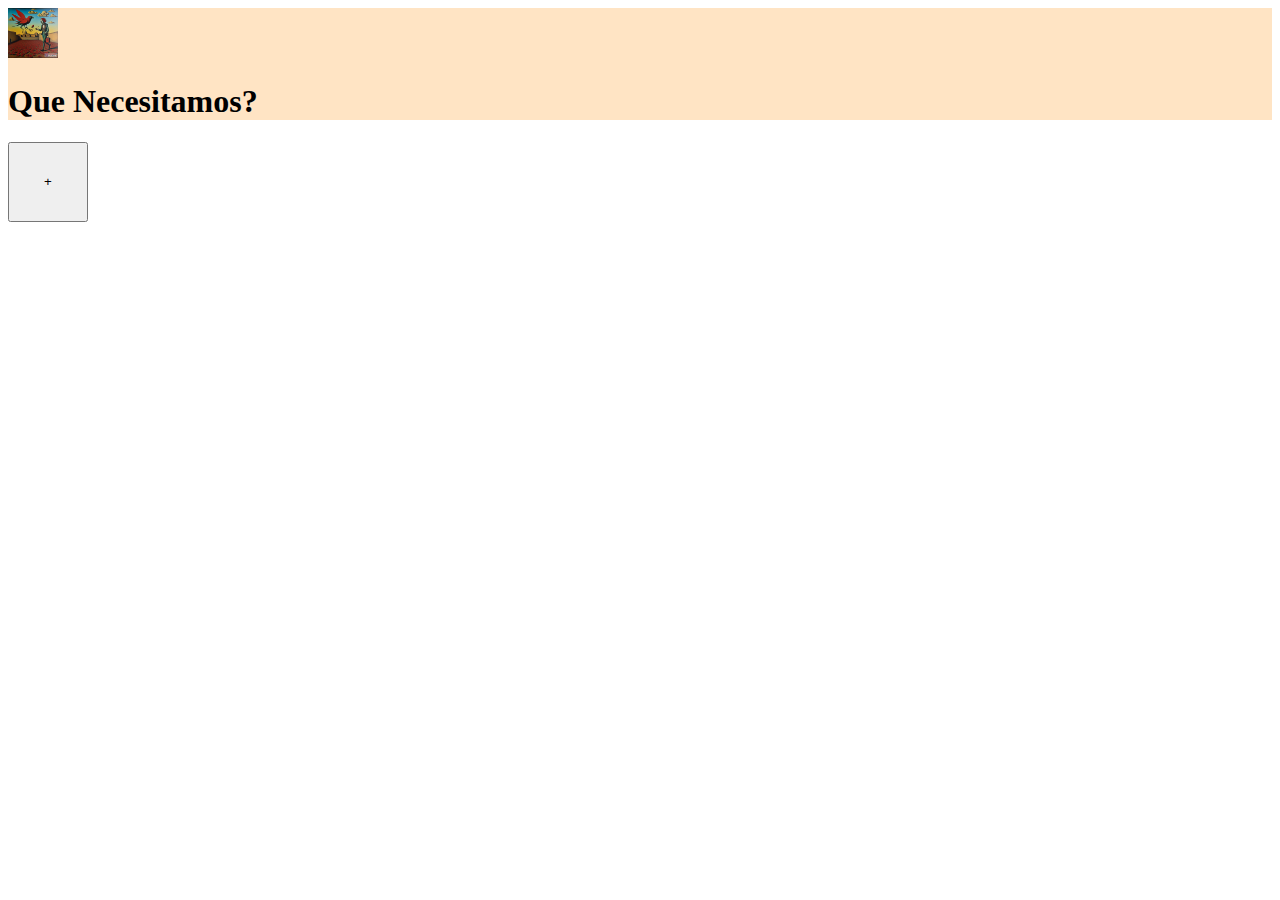
==== index.html @ 37a56988 "primer commit" ====
<!DOCTYPE html>
<html lang="en">
<head>
    <meta charset="UTF-8">
    <meta http-equiv="X-UA-Compatible" content="IE=edge">
    <meta name="viewport" content="width=device-width, initial-scale=1.0">
    <title>Document</title>
    <link rel="stylesheet" href="style.css">
    <link href="https://cdn.jsdelivr.net/npm/bootstrap@5.3.2/dist/css/bootstrap.min.css" rel="stylesheet" integrity="sha384-T3c6CoIi6uLrA9TneNEoa7RxnatzjcDSCmG1MXxSR1GAsXEV/Dwwykc2MPK8M2HN" crossorigin="anonymous">
    <script src="https://cdn.jsdelivr.net/npm/bootstrap@5.3.2/dist/js/bootstrap.bundle.min.js" integrity="sha384-C6RzsynM9kWDrMNeT87bh95OGNyZPhcTNXj1NW7RuBCsyN/o0jlpcV8Qyq46cDfL" crossorigin="anonymous"></script>
</head>
<body class="border border-black">
    
   
            
                
    
    <div class="border border-danger col text-center" id="header">
            <div class="" >
                <img src="./assets/logo.png" class="rounded-circle" id="logo" alt="" >
                <h1>Que Necesitamos?</h1>
            </div>            
        

        </div>
        <ul id="lista" class="">
            
        </ul>
      
      
       <!-- Boton para agregar a la lista -->
       <div class="fixed-bottom" >
            <div class="container">
                <div class="bg-danger col text-center">
                    <button onclick="mostrarInput()" class="rounded-circle" id="botonAgregar"> + </button>
                </div>
            </div>
        </div>
       
    
   

 <!--   <h2>tachar checkbox</h2>
   <input type="checkbox" id="checkbox">
   <label id="palabra">Esta es una palabra</label> -->
   
   
    


   
   
    <script src="index.js"></script>
    <!-- <script src="index2.js"></script> -->
    </body>
</html>
---- style.css ----
#botonAgregar{
    height: 80px;
    width: 80px;
}
#logo{
    height: 50px;
    width: 50px;
}
#header{
    background-color: bisque ;
}
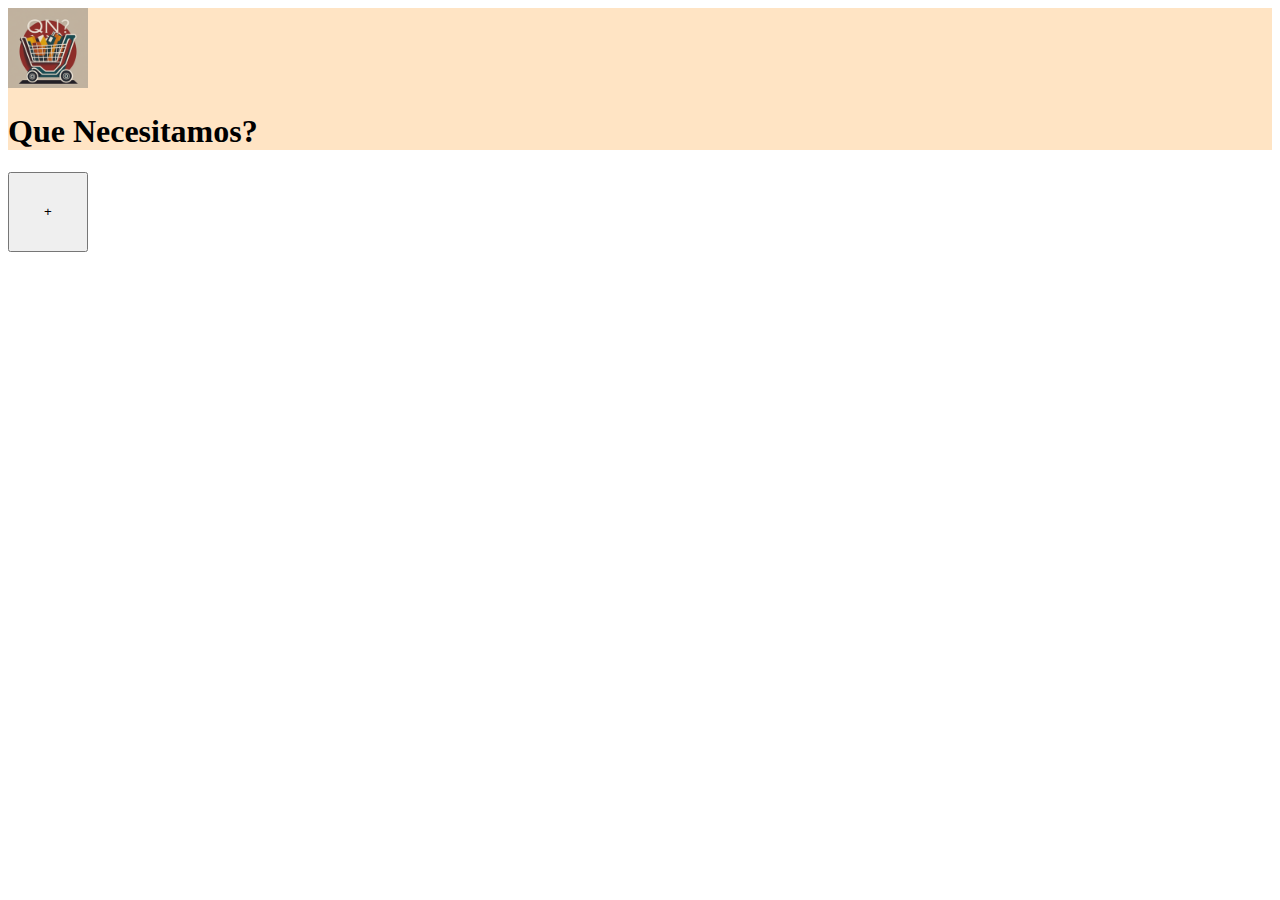
==== commit bc941edd: "modificaciones en header" ====
--- a/index.html
+++ b/index.html
@@ -4,7 +4,7 @@
     <meta charset="UTF-8">
     <meta http-equiv="X-UA-Compatible" content="IE=edge">
     <meta name="viewport" content="width=device-width, initial-scale=1.0">
-    <title>Document</title>
+    <title>Que Necesitamos?</title>
     <link rel="stylesheet" href="style.css">
     <link href="https://cdn.jsdelivr.net/npm/bootstrap@5.3.2/dist/css/bootstrap.min.css" rel="stylesheet" integrity="sha384-T3c6CoIi6uLrA9TneNEoa7RxnatzjcDSCmG1MXxSR1GAsXEV/Dwwykc2MPK8M2HN" crossorigin="anonymous">
     <script src="https://cdn.jsdelivr.net/npm/bootstrap@5.3.2/dist/js/bootstrap.bundle.min.js" integrity="sha384-C6RzsynM9kWDrMNeT87bh95OGNyZPhcTNXj1NW7RuBCsyN/o0jlpcV8Qyq46cDfL" crossorigin="anonymous"></script>
@@ -15,7 +15,7 @@
             
                 
     
-    <div class="border border-danger col text-center" id="header">
+    <div class="border border-danger col text-center fixed-top" id="header">
             <div class="" >
                 <img src="./assets/logo.png" class="rounded-circle" id="logo" alt="" >
                 <h1>Que Necesitamos?</h1>
@@ -31,8 +31,8 @@
        <!-- Boton para agregar a la lista -->
        <div class="fixed-bottom" >
             <div class="container">
-                <div class="bg-danger col text-center">
-                    <button onclick="mostrarInput()" class="rounded-circle" id="botonAgregar"> + </button>
+                <div class="col text-center">
+                    <button onclick="mostrarInput()" class="rounded-circle btn btn-primary" id="botonAgregar"> + </button>
                 </div>
             </div>
         </div>
--- a/style.css
+++ b/style.css
@@ -3,8 +3,8 @@
     width: 80px;
 }
 #logo{
-    height: 50px;
-    width: 50px;
+    height: 80px;
+    width: 80px;
 }
 #header{
     background-color: bisque ;
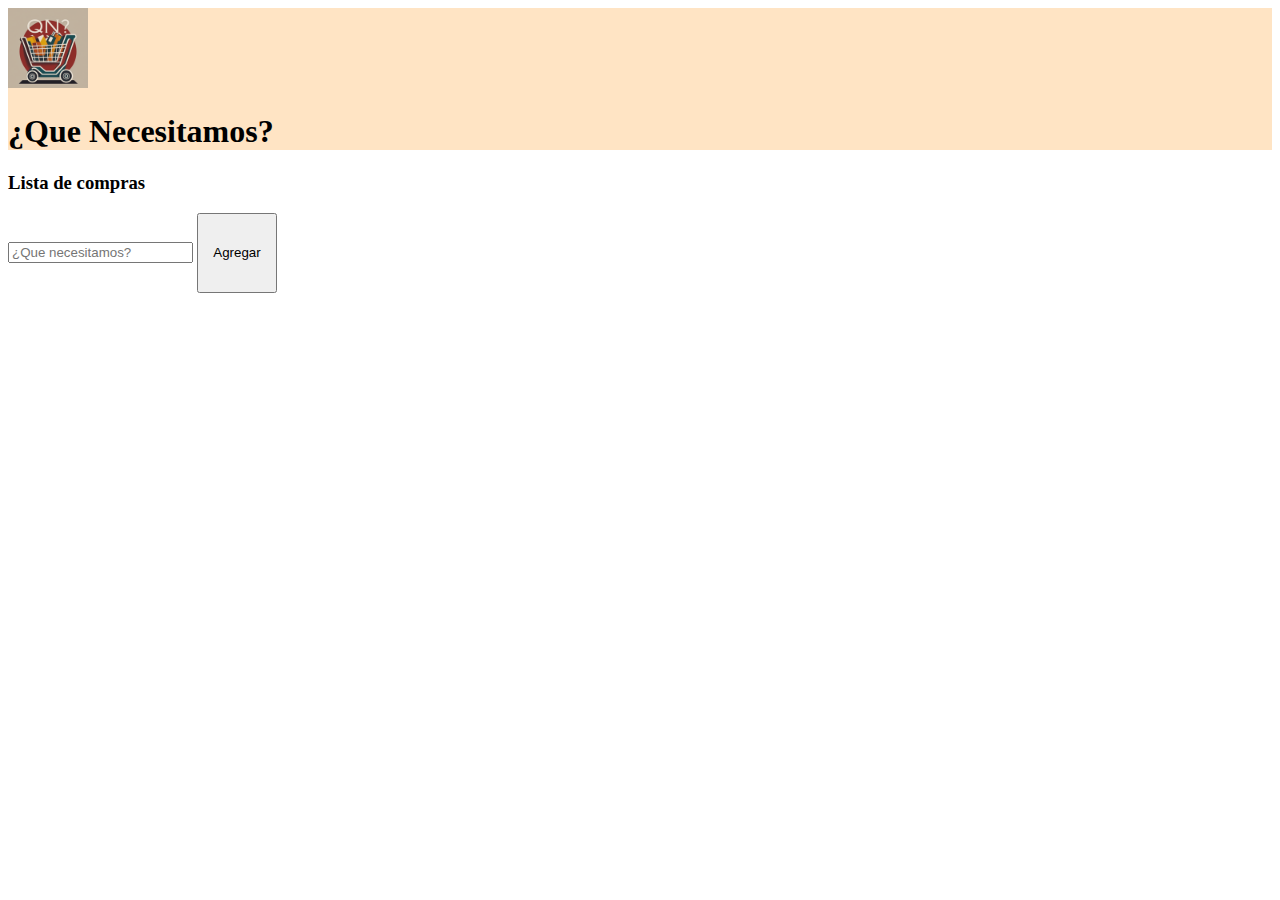
==== commit b051cf14: "cambio de logica" ====
--- a/index.html
+++ b/index.html
@@ -4,53 +4,76 @@
     <meta charset="UTF-8">
     <meta http-equiv="X-UA-Compatible" content="IE=edge">
     <meta name="viewport" content="width=device-width, initial-scale=1.0">
-    <title>Que Necesitamos?</title>
+    <title>¿Que Necesitamos?</title>
     <link rel="stylesheet" href="style.css">
     <link href="https://cdn.jsdelivr.net/npm/bootstrap@5.3.2/dist/css/bootstrap.min.css" rel="stylesheet" integrity="sha384-T3c6CoIi6uLrA9TneNEoa7RxnatzjcDSCmG1MXxSR1GAsXEV/Dwwykc2MPK8M2HN" crossorigin="anonymous">
     <script src="https://cdn.jsdelivr.net/npm/bootstrap@5.3.2/dist/js/bootstrap.bundle.min.js" integrity="sha384-C6RzsynM9kWDrMNeT87bh95OGNyZPhcTNXj1NW7RuBCsyN/o0jlpcV8Qyq46cDfL" crossorigin="anonymous"></script>
 </head>
-<body class="border border-black">
+<body class="">
     
    
             
                 
-    
-    <div class="border border-danger col text-center fixed-top" id="header">
+        <!-- header -->
+        <div class="border border-danger col text-center" id="header">
+            
             <div class="" >
                 <img src="./assets/logo.png" class="rounded-circle" id="logo" alt="" >
-                <h1>Que Necesitamos?</h1>
+                <h1>¿Que Necesitamos?</h1>
             </div>            
         
 
         </div>
-        <ul id="lista" class="">
-            
-        </ul>
+        <!-- lista -->
+        <!-- <ul id="lista" class="">
+        </ul> -->
+         <!-- otro modelo -->
+        <div class="col text-center">
+          <h3>Lista de compras</h3>
+        </div> 
+
+        
+        
+        <ul id="lista-tareas"></ul>
       
-      
-       <!-- Boton para agregar a la lista -->
-       <div class="fixed-bottom" >
+     
+        
+
+  <!-- Otro modelo aplicado con index2 -->
+       
+    
+  <div id="array-container"></div>
+  
+  
+  
+  
+
+  <div class="fixed-bottom" >
+    <div class="container">
+        <div class="col text-center">
+        
+            <input type="text" id="nueva-tarea" class="form-control" placeholder="¿Que necesitamos?">
+            <button id="agregar-tarea" class="rounded-circle btn btn-primary mb-3">Agregar</button>
+        </div>
+    </div>
+</div>
+
+
+
+    
+
+  <!-- Boton para agregar a la lista -->
+       <!-- <div class="fixed-bottom" >
             <div class="container">
                 <div class="col text-center">
-                    <button onclick="mostrarInput()" class="rounded-circle btn btn-primary" id="botonAgregar"> + </button>
+                    <button onclick="mostrarInput()" class="rounded-circle btn btn-primary" id="botonAgregar">+</button>
                 </div>
             </div>
-        </div>
-       
-    
-   
-
- <!--   <h2>tachar checkbox</h2>
-   <input type="checkbox" id="checkbox">
-   <label id="palabra">Esta es una palabra</label> -->
-   
-   
-    
-
+        </div> -->
 
    
    
-    <script src="index.js"></script>
-    <!-- <script src="index2.js"></script> -->
+    <!-- <script src="index.js"></script> -->
+    <script src="index2.js"></script>
     </body>
 </html>--- a/style.css
+++ b/style.css
@@ -1,11 +1,42 @@
-#botonAgregar{
+#agregar-tarea{
     height: 80px;
     width: 80px;
+}
+
+
+#header{
+    background-color: bisque ;
 }
 #logo{
     height: 80px;
     width: 80px;
 }
-#header{
-    background-color: bisque ;
-}+.tarea {
+    list-style: none;
+    padding: 10px;
+    border: 1px solid #ccc;
+    margin-bottom: 5px;
+  }
+  
+  .tarea.tachada {
+    text-decoration: line-through;
+  }
+  
+  .boton-tachar, .boton-eliminar {
+    margin: 0 5px;
+    padding: 5px 10px;
+    border: 1px solid #ccc;
+    border-radius: 5px;
+    cursor: pointer;
+  }
+  
+  .boton-tachar {
+    background-color: #009900;
+    color: #fff;
+  }
+  
+  .boton-eliminar {
+    background-color: #ff0000;
+    color: #fff;
+  }
+  